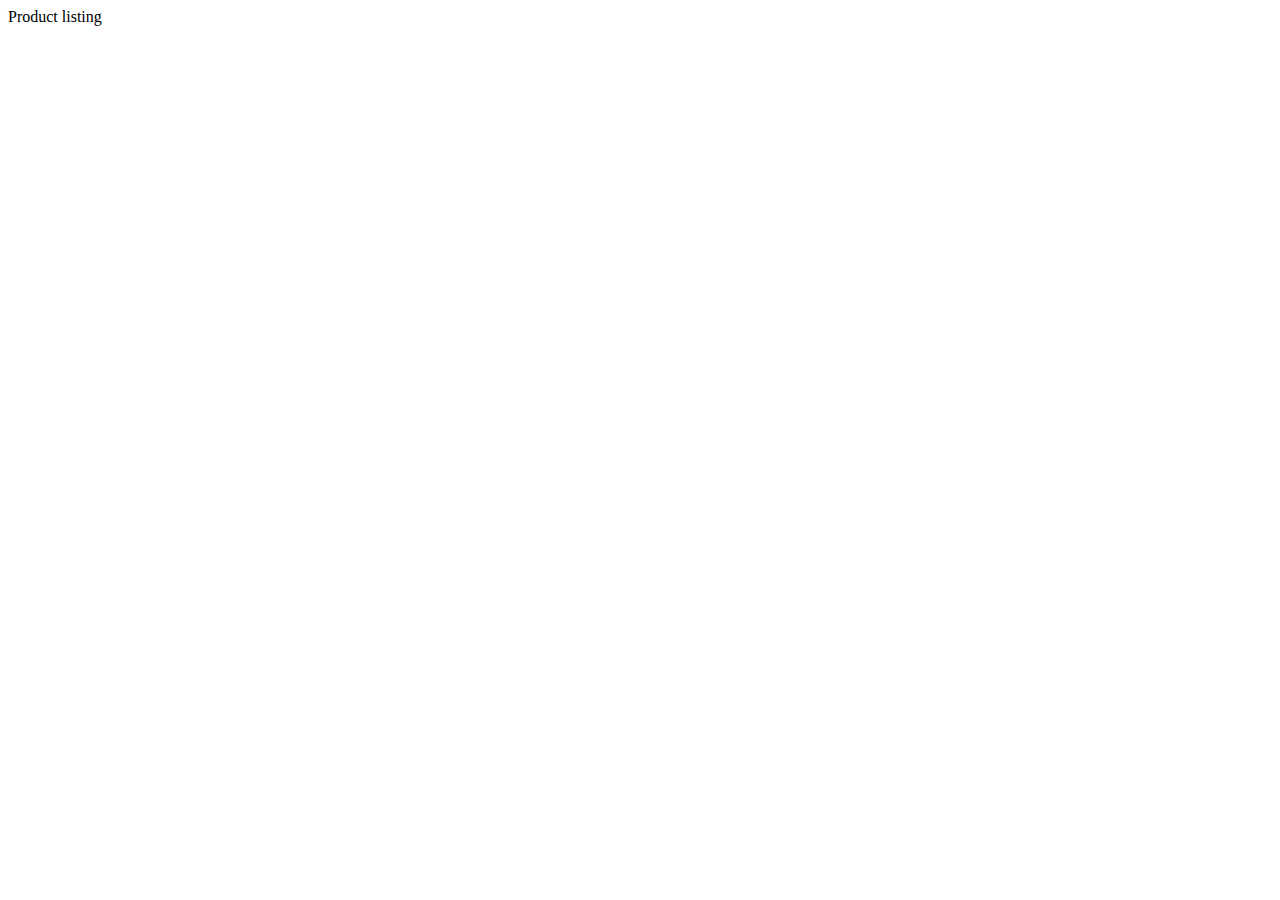
==== index.html @ 6bb9db59 "Initial commit" ====
<!DOCTYPE html>
<html>
<head>
  <meta charset="utf-8">
  <meta http-equiv="X-UA-Compatible" content="IE=edge">
  <title>Product Listing</title>
  <meta name="viewport" content="width=device-width, initial-scale=1">
  <link rel="stylesheet" type="text/css" media="screen" href="main.css">
  <script src="main.js"></script>
</head>
<body>
  Product listing
</body>
</html>
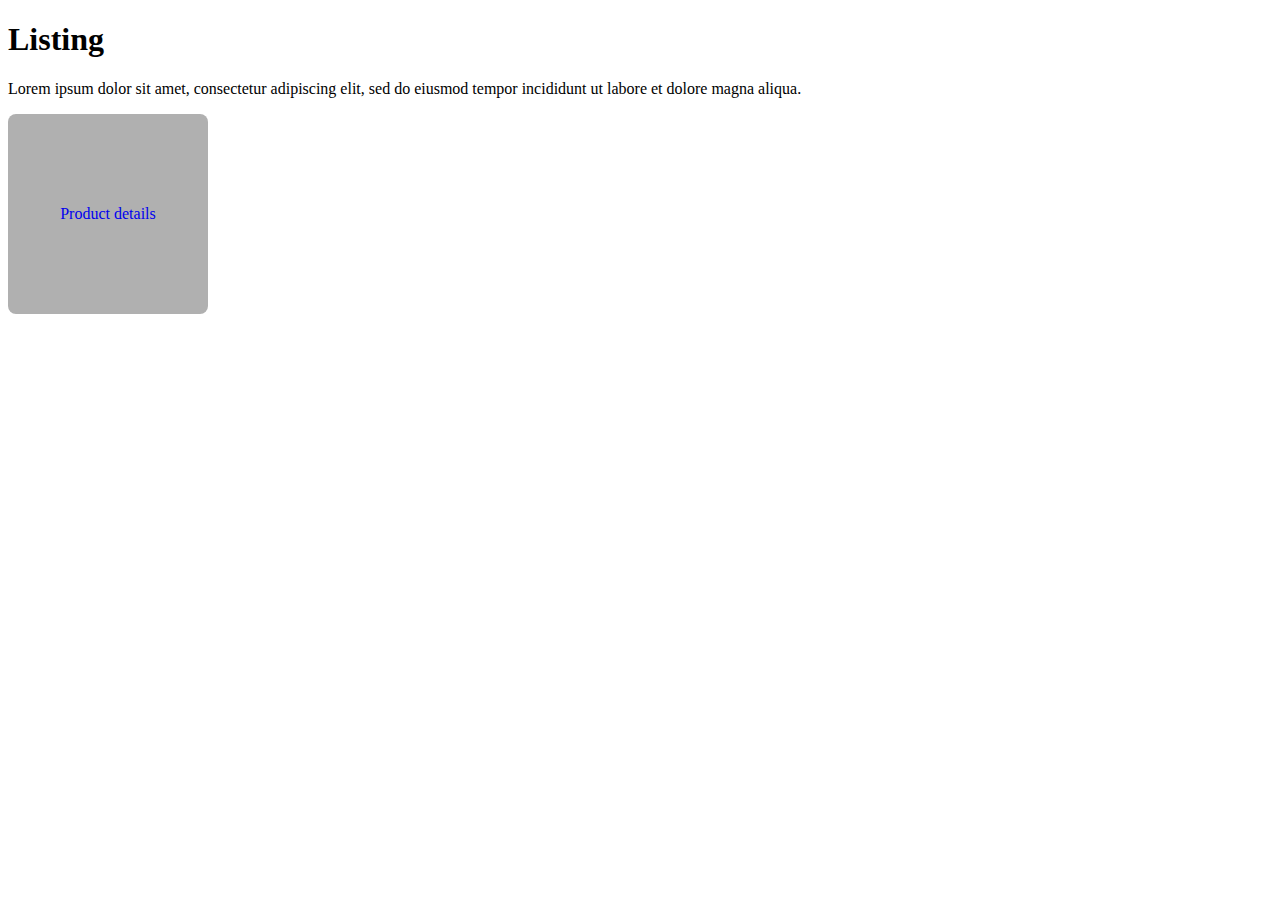
==== commit 57a453cd: "Got example working" ====
--- a/index.html
+++ b/index.html
@@ -1,14 +1,29 @@
 <!DOCTYPE html>
 <html>
+
 <head>
   <meta charset="utf-8">
   <meta http-equiv="X-UA-Compatible" content="IE=edge">
   <title>Product Listing</title>
   <meta name="viewport" content="width=device-width, initial-scale=1">
-  <link rel="stylesheet" type="text/css" media="screen" href="main.css">
-  <script src="main.js"></script>
+  <link rel="stylesheet" type="text/css" media="screen" href="assets/css/main.css">
 </head>
+
 <body>
-  Product listing
+  <div class="container">
+    <main id="swup" class="transition-fade">
+      <h1 class="transition-slide">Listing</h1>
+      <p>Lorem ipsum dolor sit amet, consectetur adipiscing elit, sed do eiusmod tempor incididunt ut labore et dolore
+        magna aliqua.</p>
+      <a href="/details.html">
+        <div class="product-image" class="transition-grow">Product details</div>
+      </a>
+    </main>
+  </div>
+
+  <script src="assets/js/swup.min.js"></script>
+  <script>
+    const swup = new Swup();
+  </script>
 </body>
 </html>--- a/assets/css/main.css
+++ b/assets/css/main.css
@@ -0,0 +1,63 @@
+.transition-fade {
+  -webkit-transition: 0.4s;
+  transition: 0.4s;
+  opacity: 1;
+}
+
+.transition-slide {
+  -webkit-transition: 0.4s;
+  transition: 0.4s;
+  -webkit-transform: translateX(0px);
+          transform: translateX(0px);
+}
+
+.transition-grow {
+  -webkit-transition: 1s;
+  transition: 1s;
+  -webkit-transform: scaleX(0);
+          transform: scaleX(0);
+}
+
+html.is-animating .transition-fade {
+  opacity: 0;
+}
+
+html.is-animating .transition-slide {
+  opacity: 0;
+  -webkit-transform: translateX(-100px);
+          transform: translateX(-100px);
+}
+
+html.is-animating .transition-grow {
+  -webkit-transform: scaleX(1) translateX(0) translateY(-100);
+          transform: scaleX(1) translateX(0) translateY(-100);
+}
+
+a {
+  display: block;
+  text-decoration: none;
+  width: 200px;
+  height: 200px;
+}
+
+.product-hero {
+  width: 100%;
+  height: 300px;
+}
+
+.product-image {
+  width: 100%;
+  height: 100%;
+  border-radius: 8px;
+  background-color: #b0b0b0;
+  display: -webkit-box;
+  display: -ms-flexbox;
+  display: flex;
+  -webkit-box-pack: center;
+      -ms-flex-pack: center;
+          justify-content: center;
+  -webkit-box-align: center;
+      -ms-flex-align: center;
+          align-items: center;
+}
+/*# sourceMappingURL=main.css.map */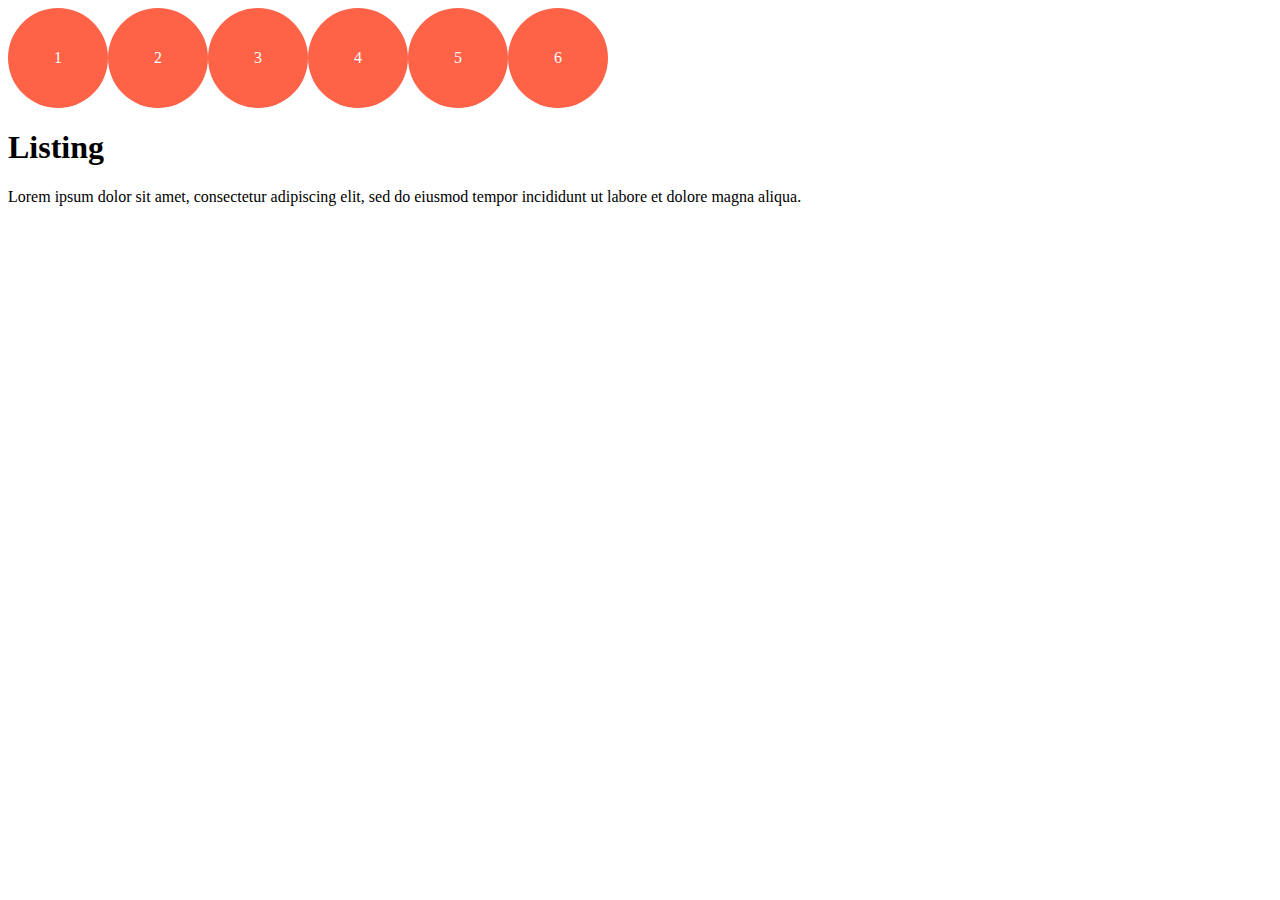
==== commit ea1c2115: "Not exactly how I want it but got some transitions back and forth" ====
--- a/index.html
+++ b/index.html
@@ -4,26 +4,55 @@
 <head>
   <meta charset="utf-8">
   <meta http-equiv="X-UA-Compatible" content="IE=edge">
-  <title>Product Listing</title>
+  <title>Product Details</title>
   <meta name="viewport" content="width=device-width, initial-scale=1">
   <link rel="stylesheet" type="text/css" media="screen" href="assets/css/main.css">
 </head>
 
 <body>
   <div class="container">
+    <div id="images" class="images transition-fade">
+      <a href="/1.html"><div class='circle'>1</div></a>
+      <a href="/2.html"><div class='circle'>2</div></a>
+      <a href="/3.html"><div class='circle'>3</div></a>
+      <a href="/4.html"><div class='circle'>4</div></a>
+      <a href="/5.html"><div class='circle'>5</div></a>
+      <a href="/6.html"><div class='circle'>6</div></a>
+    </div>
     <main id="swup" class="transition-fade">
-      <h1 class="transition-slide">Listing</h1>
+      <h1 class="">Listing</h1>
       <p>Lorem ipsum dolor sit amet, consectetur adipiscing elit, sed do eiusmod tempor incididunt ut labore et dolore
         magna aliqua.</p>
-      <a href="/details.html">
-        <div class="product-image" class="transition-grow">Product details</div>
-      </a>
     </main>
   </div>
 
   <script src="assets/js/swup.min.js"></script>
+  <script
+  src="https://code.jquery.com/jquery-3.3.1.min.js"
+  integrity="sha256-FgpCb/KJQlLNfOu91ta32o/NMZxltwRo8QtmkMRdAu8="
+  crossorigin="anonymous"></script>
   <script>
-    const swup = new Swup();
+    let root = document.documentElement;
+
+    options = {
+      elements: ['#swup',"#images"],
+      debugMode: true
+    }
+    const swup = new Swup(options);
+
+    swup.on('contentReplaced', function () {
+      swup.options.elements.forEach((selector) => {
+        console.log(selector);
+          // load scripts for all elements with 'selector'
+      })
+    });
+
+    swup.on('clickLink', function(e) {
+      console.log('Clicked ', e);
+      if (!e.target.href) {
+        root.style.setProperty('--productX', e.clientX + "px");
+      }
+    });
   </script>
 </body>
 </html>--- a/assets/css/main.css
+++ b/assets/css/main.css
@@ -1,7 +1,17 @@
+:root {
+  --productX: 500px;
+}
+
 .transition-fade {
   -webkit-transition: 0.4s;
   transition: 0.4s;
   opacity: 1;
+}
+
+.transition-fade-in {
+  -webkit-transition: 0.4s;
+  transition: 0.4s;
+  opacity: 0;
 }
 
 .transition-slide {
@@ -11,15 +21,28 @@
           transform: translateX(0px);
 }
 
+.transition-slide-left {
+  -webkit-transition: 0.6s;
+  transition: 0.6s;
+  -webkit-transform: translateX(0px);
+          transform: translateX(0px);
+}
+
 .transition-grow {
   -webkit-transition: 1s;
   transition: 1s;
-  -webkit-transform: scaleX(0);
-          transform: scaleX(0);
+  -webkit-transform: scale(2);
+          transform: scale(2);
 }
 
 html.is-animating .transition-fade {
   opacity: 0;
+}
+
+html.is-animating .transition-fade-in {
+  -webkit-transition: 1s;
+  transition: 1s;
+  opacity: 1;
 }
 
 html.is-animating .transition-slide {
@@ -28,16 +51,40 @@
           transform: translateX(-100px);
 }
 
+html.is-animating .transition-slide-left {
+  -webkit-transition: 0.4s;
+  transition: 0.4s;
+  opacity: 1;
+  -webkit-transform: translateX(var(--productX));
+          transform: translateX(var(--productX));
+}
+
 html.is-animating .transition-grow {
-  -webkit-transform: scaleX(1) translateX(0) translateY(-100);
-          transform: scaleX(1) translateX(0) translateY(-100);
+  -webkit-transform: scale(5);
+          transform: scale(5);
+}
+
+html.is-animating.is-leaving .transition-slide-left {
+  -webkit-transition: 0.6s;
+  transition: 0.6s;
+  opacity: 0;
+  -webkit-transform: translateX(var(--productX));
+          transform: translateX(var(--productX));
 }
 
 a {
   display: block;
   text-decoration: none;
-  width: 200px;
-  height: 200px;
+}
+
+.container.details {
+  display: -webkit-box;
+  display: -ms-flexbox;
+  display: flex;
+  -webkit-box-orient: horizontal;
+  -webkit-box-direction: normal;
+      -ms-flex-direction: row;
+          flex-direction: row;
 }
 
 .product-hero {
@@ -60,4 +107,50 @@
       -ms-flex-align: center;
           align-items: center;
 }
+
+.images {
+  display: -webkit-box;
+  display: -ms-flexbox;
+  display: flex;
+  -webkit-box-orient: horizontal;
+  -webkit-box-direction: normal;
+      -ms-flex-direction: row;
+          flex-direction: row;
+}
+
+.circle {
+  width: 100px;
+  height: 100px;
+  background: tomato;
+  color: white;
+  border-radius: 50%;
+  display: -webkit-box;
+  display: -ms-flexbox;
+  display: flex;
+  -webkit-box-pack: center;
+      -ms-flex-pack: center;
+          justify-content: center;
+  -webkit-box-align: center;
+      -ms-flex-align: center;
+          align-items: center;
+}
+
+.circle.big {
+  -webkit-transition: 2s;
+  transition: 2s;
+  -webkit-transform: scale(2);
+          transform: scale(2);
+}
+
+.circle.gone {
+  -webkit-transition: 1s;
+  transition: 1s;
+  -webkit-transform: scale(0.1);
+          transform: scale(0.1);
+  opacity: 0;
+}
+
+.circle + .circle {
+  margin-left: 24px;
+}
 /*# sourceMappingURL=main.css.map */